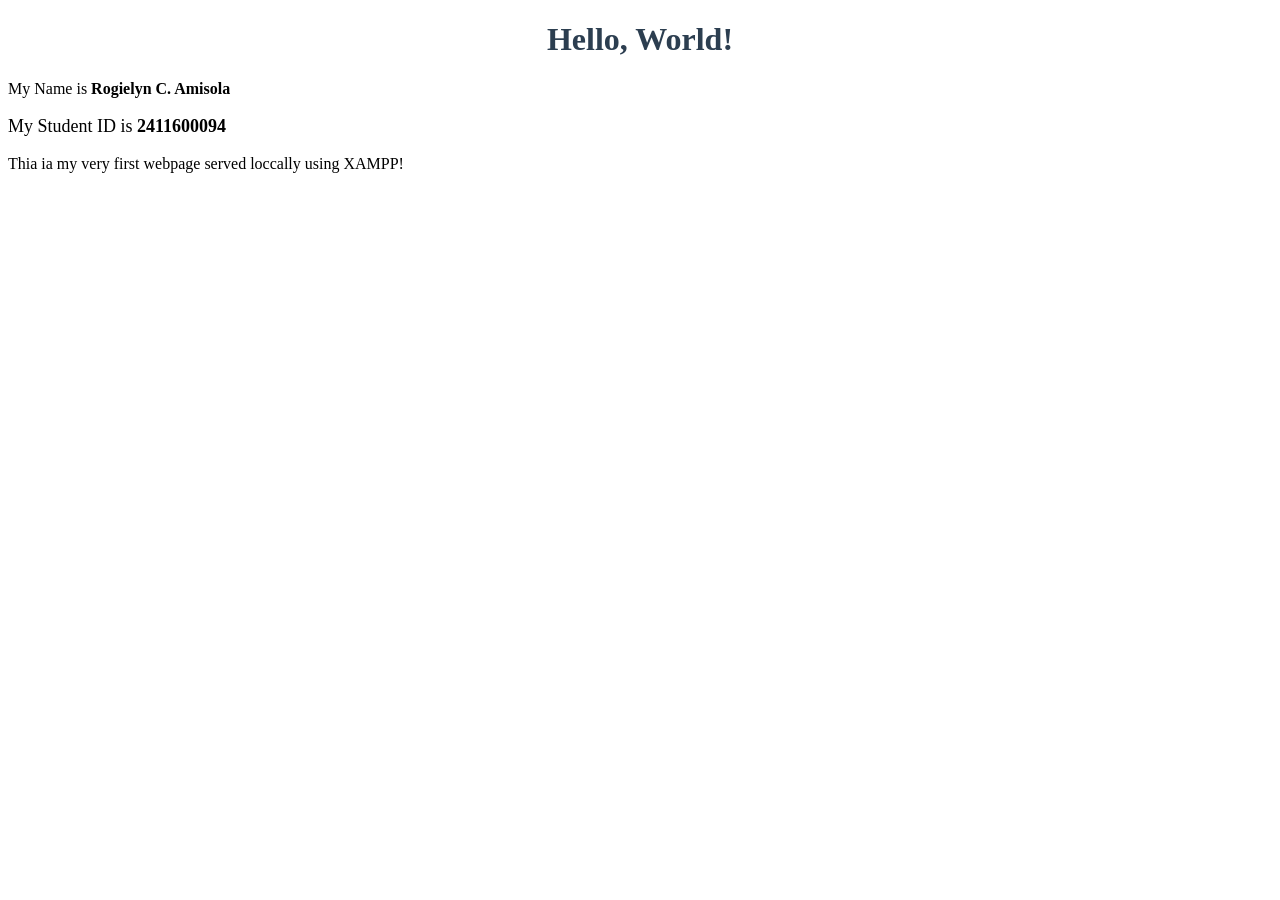
==== index.html @ 9208a007 "#" ====
<!DOCTYPE html>
<html lang="en">
<head>
    <meta charset="UTF-8">
    <meta name="viewport" content="width=device-width, initial-scale=1.0">
    <title>Document</title>
</head>
<body>
    
    <h1 style="color: #2c3e50; text-align: center;">Hello, World! </h1>
    <p atylw=" "font-size: 18px;''>My Name is<strong> Rogielyn C. Amisola</strong></p>
    <p style ="font-size: 18px;"> My Student ID is <strong> 2411600094</strong></p>
    <p> Thia ia my very first webpage served loccally using XAMPP!</p>
</body>
</html>
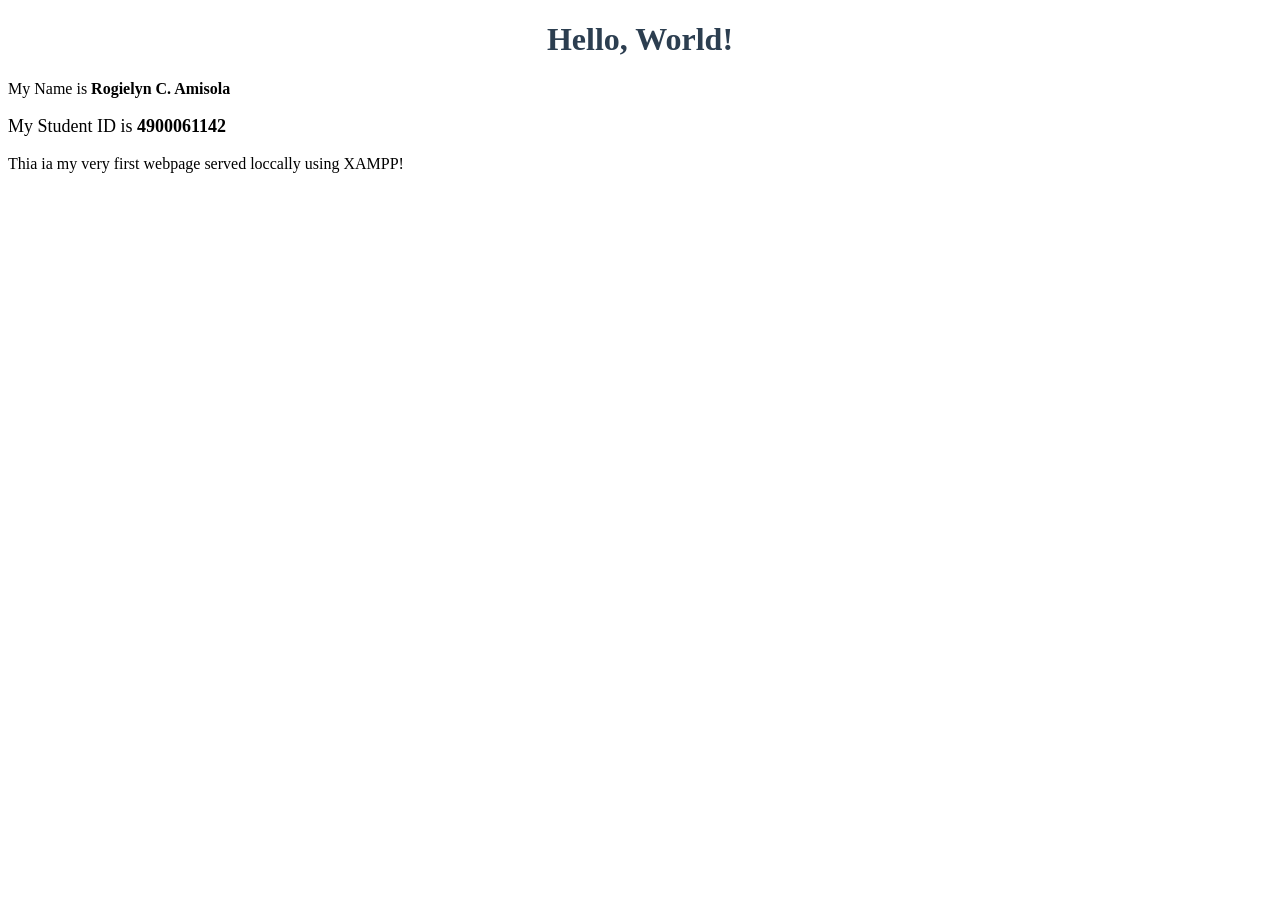
==== commit 145d89be: "#" ====
--- a/index.html
+++ b/index.html
@@ -8,8 +8,8 @@
 <body>
     
     <h1 style="color: #2c3e50; text-align: center;">Hello, World! </h1>
-    <p atylw=" "font-size: 18px;''>My Name is<strong> Rogielyn C. Amisola</strong></p>
-    <p style ="font-size: 18px;"> My Student ID is <strong> 2411600094</strong></p>
+    <p style=" "font-size: 18px;''>My Name is<strong> Rogielyn C. Amisola</strong></p>
+    <p style ="font-size: 18px;"> My Student ID is <strong> 4900061142</strong></p>
     <p> Thia ia my very first webpage served loccally using XAMPP!</p>
 </body>
 </html>
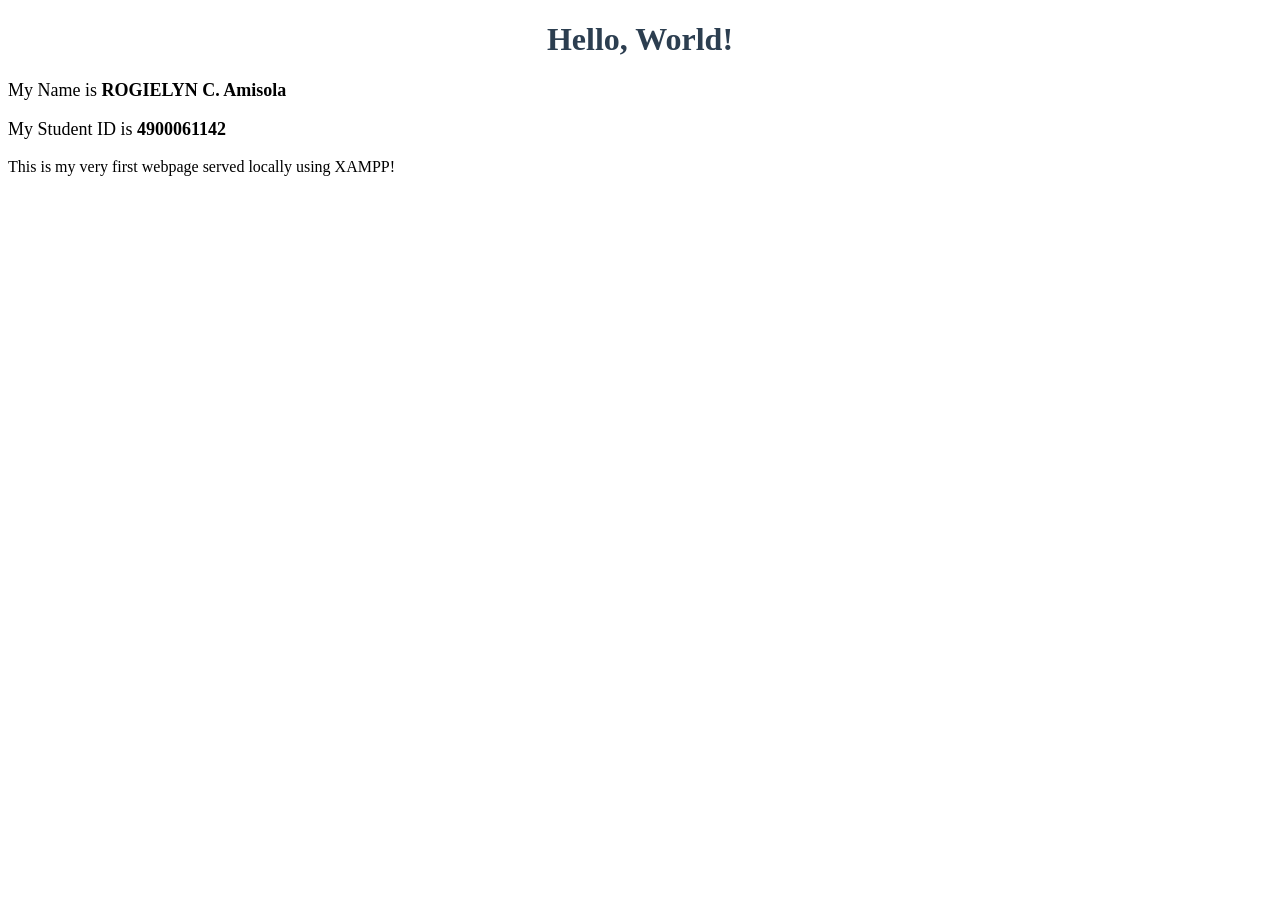
==== commit 2b0377e6: "#" ====
--- a/index.html
+++ b/index.html
@@ -8,8 +8,8 @@
 <body>
     
     <h1 style="color: #2c3e50; text-align: center;">Hello, World! </h1>
-    <p style=" "font-size: 18px;''>My Name is<strong> Rogielyn C. Amisola</strong></p>
+    <p style=" font-size: 18px;">My Name is<strong> ROGIELYN C. Amisola</strong></p>
     <p style ="font-size: 18px;"> My Student ID is <strong> 4900061142</strong></p>
-    <p> Thia ia my very first webpage served loccally using XAMPP!</p>
+    <p> This is my very first webpage served locally using XAMPP!</p>
 </body>
 </html>
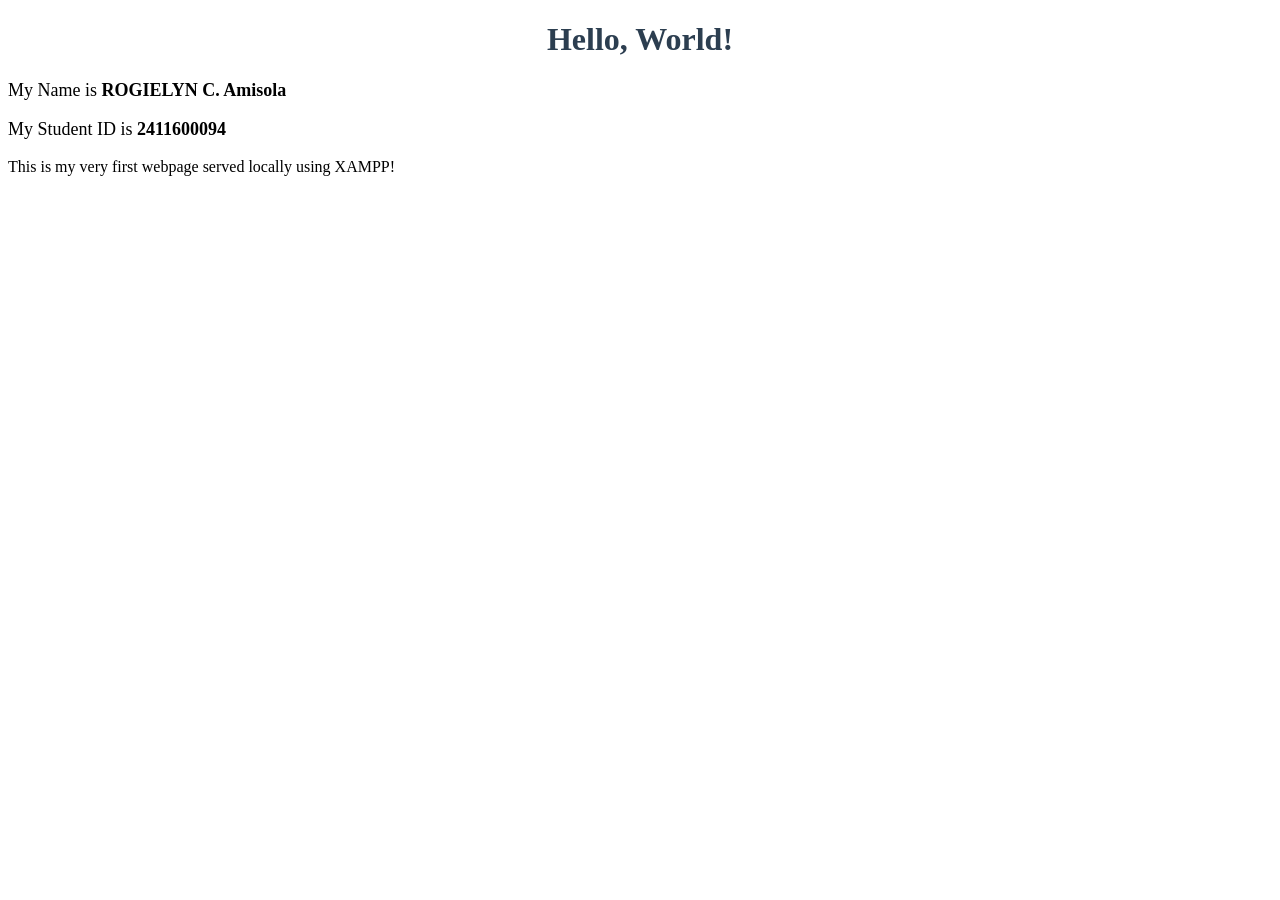
==== commit 21731f56: "#" ====
--- a/index.html
+++ b/index.html
@@ -9,7 +9,7 @@
     
     <h1 style="color: #2c3e50; text-align: center;">Hello, World! </h1>
     <p style=" font-size: 18px;">My Name is<strong> ROGIELYN C. Amisola</strong></p>
-    <p style ="font-size: 18px;"> My Student ID is <strong> 4900061142</strong></p>
+    <p style ="font-size: 18px;"> My Student ID is <strong> 2411600094</strong></p>
     <p> This is my very first webpage served locally using XAMPP!</p>
 </body>
 </html>
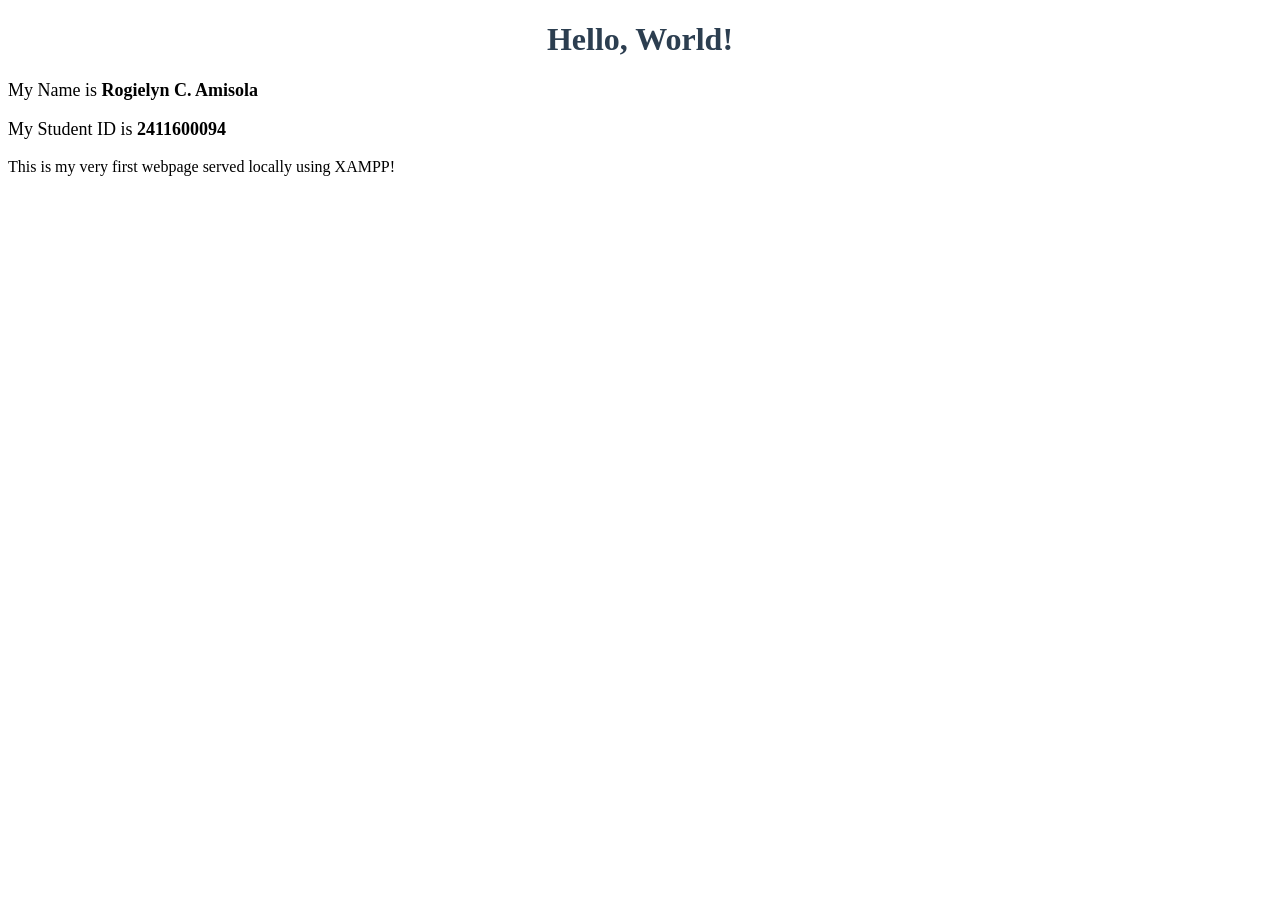
==== commit 57e5d7fe: "#" ====
--- a/index.html
+++ b/index.html
@@ -8,7 +8,7 @@
 <body>
     
     <h1 style="color: #2c3e50; text-align: center;">Hello, World! </h1>
-    <p style=" font-size: 18px;">My Name is<strong> ROGIELYN C. Amisola</strong></p>
+    <p style=" font-size: 18px;">My Name is<strong> Rogielyn C. Amisola</strong></p>
     <p style ="font-size: 18px;"> My Student ID is <strong> 2411600094</strong></p>
     <p> This is my very first webpage served locally using XAMPP!</p>
 </body>
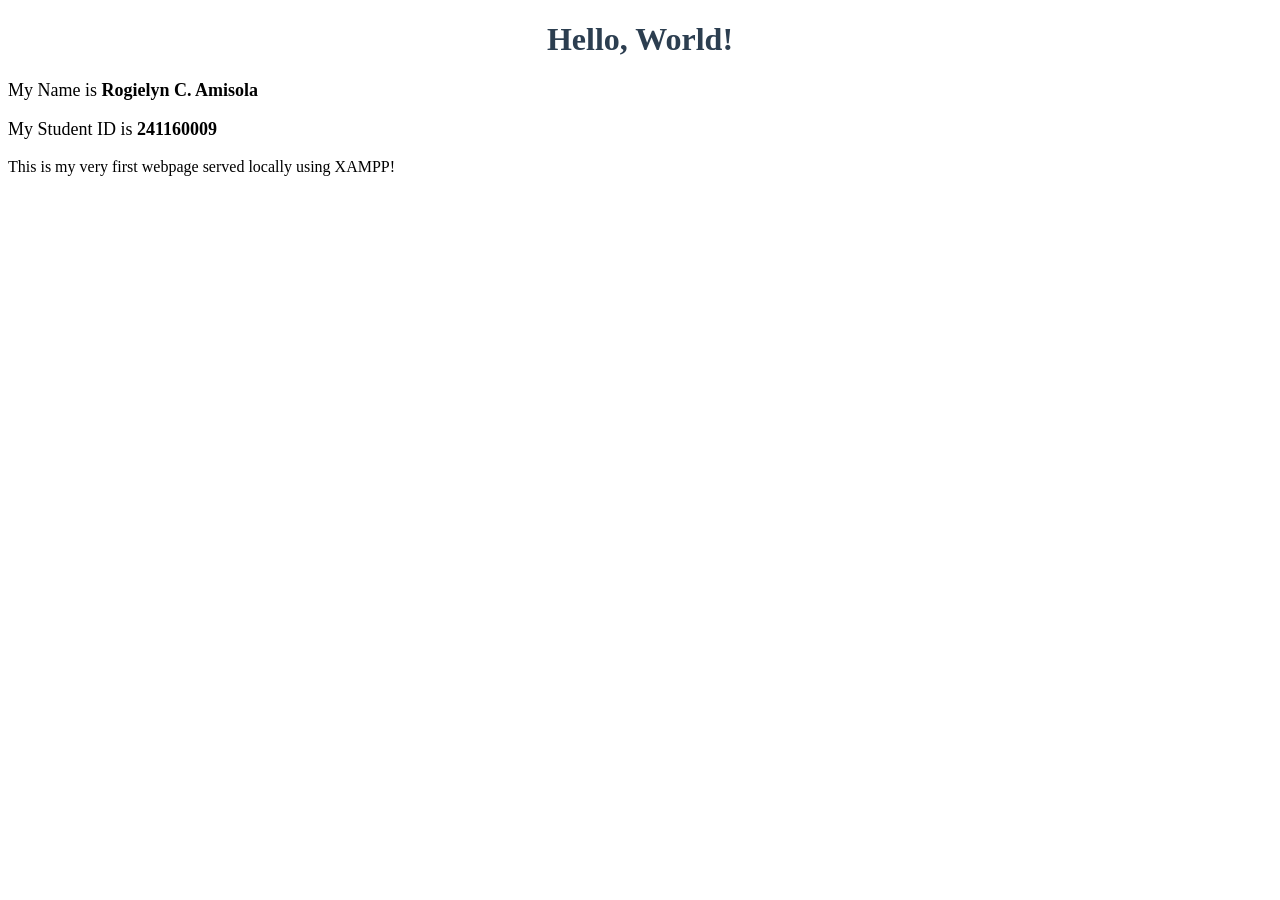
==== commit 7cf18f1f: "#" ====
--- a/index.html
+++ b/index.html
@@ -9,7 +9,7 @@
     
     <h1 style="color: #2c3e50; text-align: center;">Hello, World! </h1>
     <p style=" font-size: 18px;">My Name is<strong> Rogielyn C. Amisola</strong></p>
-    <p style ="font-size: 18px;"> My Student ID is <strong> 2411600094</strong></p>
+    <p style ="font-size: 18px;"> My Student ID is <strong> 241160009</strong></p>
     <p> This is my very first webpage served locally using XAMPP!</p>
 </body>
 </html>
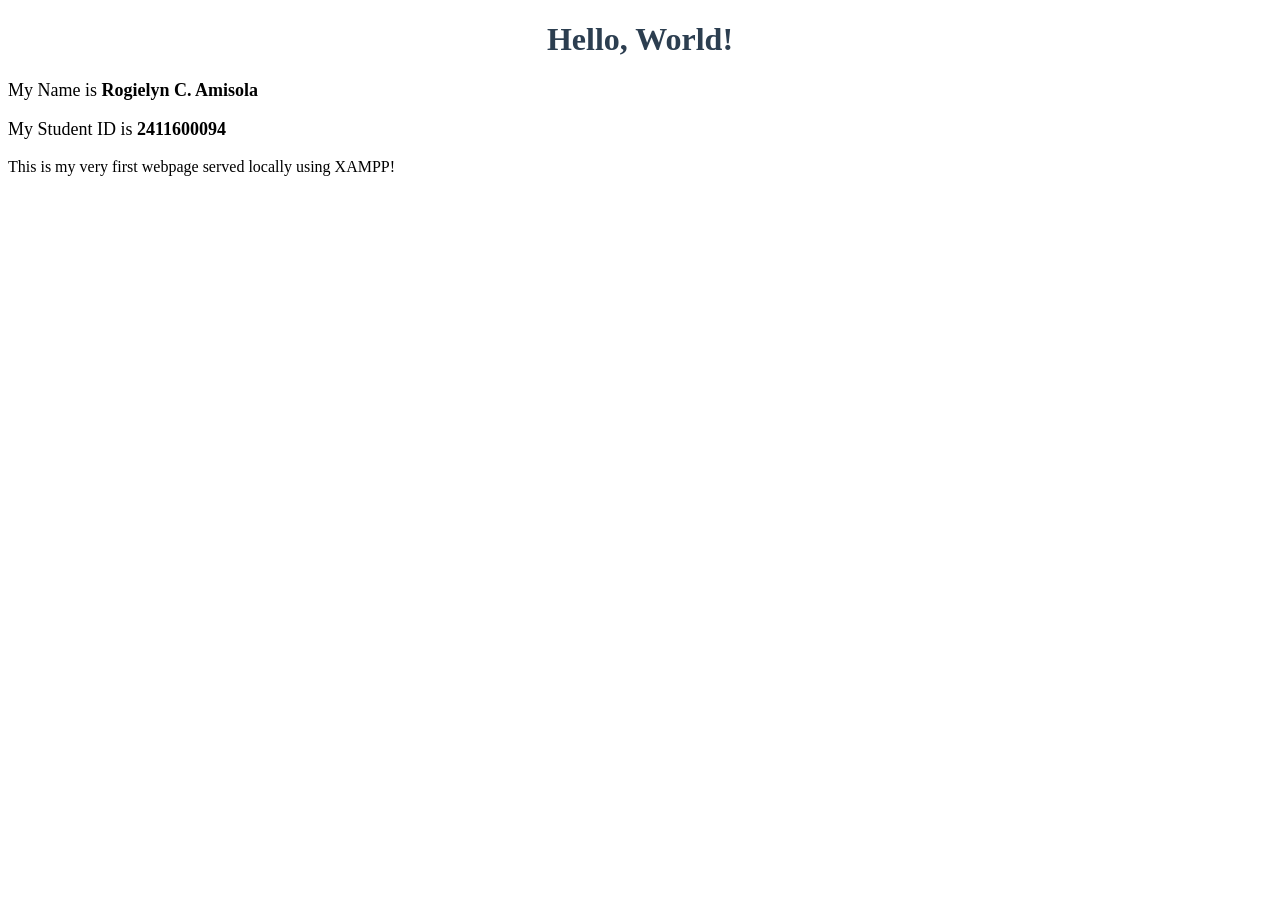
==== commit 33279843: "#" ====
--- a/index.html
+++ b/index.html
@@ -9,7 +9,7 @@
     
     <h1 style="color: #2c3e50; text-align: center;">Hello, World! </h1>
     <p style=" font-size: 18px;">My Name is<strong> Rogielyn C. Amisola</strong></p>
-    <p style ="font-size: 18px;"> My Student ID is <strong> 241160009</strong></p>
+    <p style ="font-size: 18px;"> My Student ID is <strong> 2411600094</strong></p>
     <p> This is my very first webpage served locally using XAMPP!</p>
 </body>
 </html>
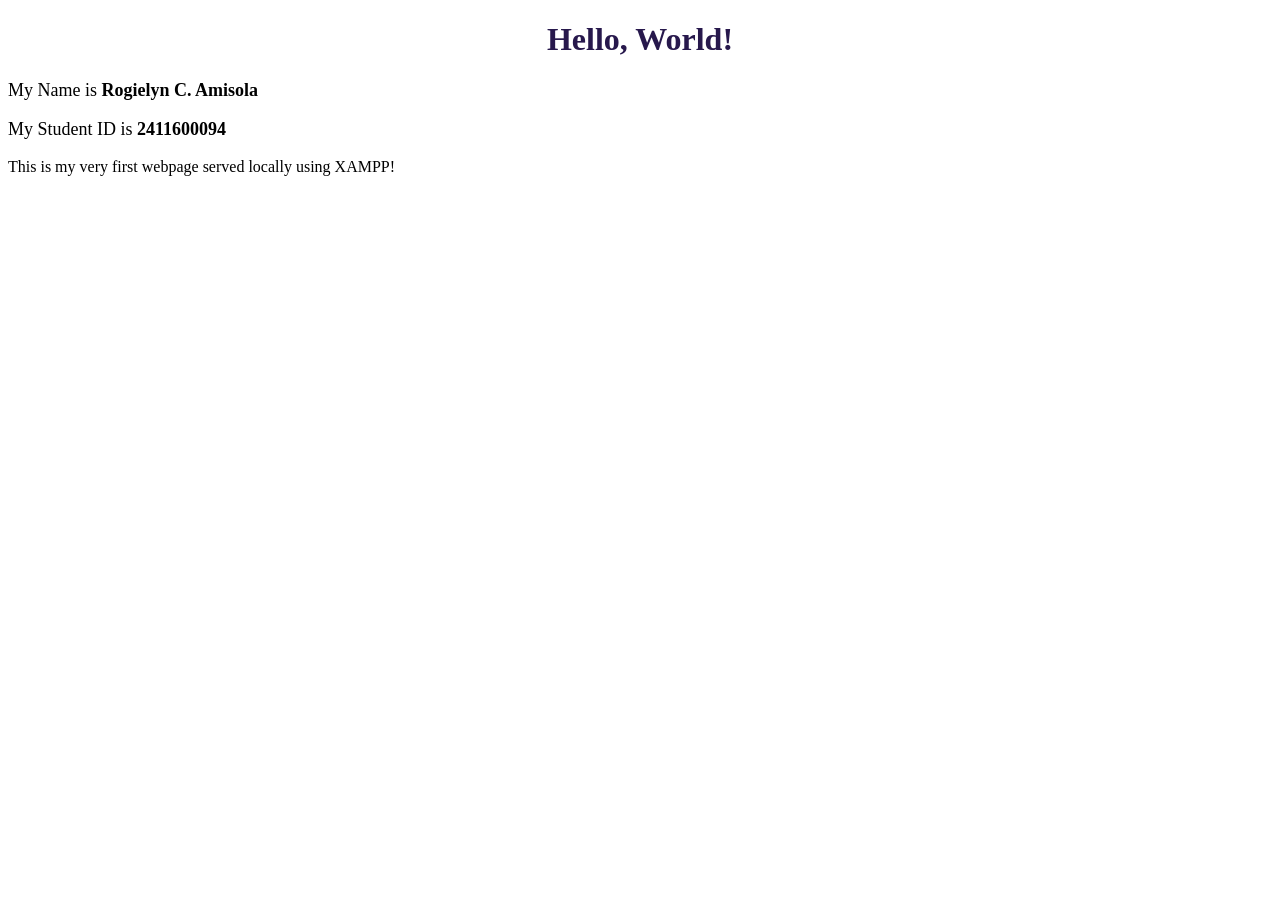
==== commit b8b73f63: "Added Laboratory Exercise 2 with CSS styling" ====
--- a/index.html
+++ b/index.html
@@ -6,8 +6,8 @@
     <title>Document</title>
 </head>
 <body>
-    
-    <h1 style="color: #2c3e50; text-align: center;">Hello, World! </h1>
+
+    <h1 style="color: #27184c; text-align: center;">Hello, World! </h1>
     <p style=" font-size: 18px;">My Name is<strong> Rogielyn C. Amisola</strong></p>
     <p style ="font-size: 18px;"> My Student ID is <strong> 2411600094</strong></p>
     <p> This is my very first webpage served locally using XAMPP!</p>
